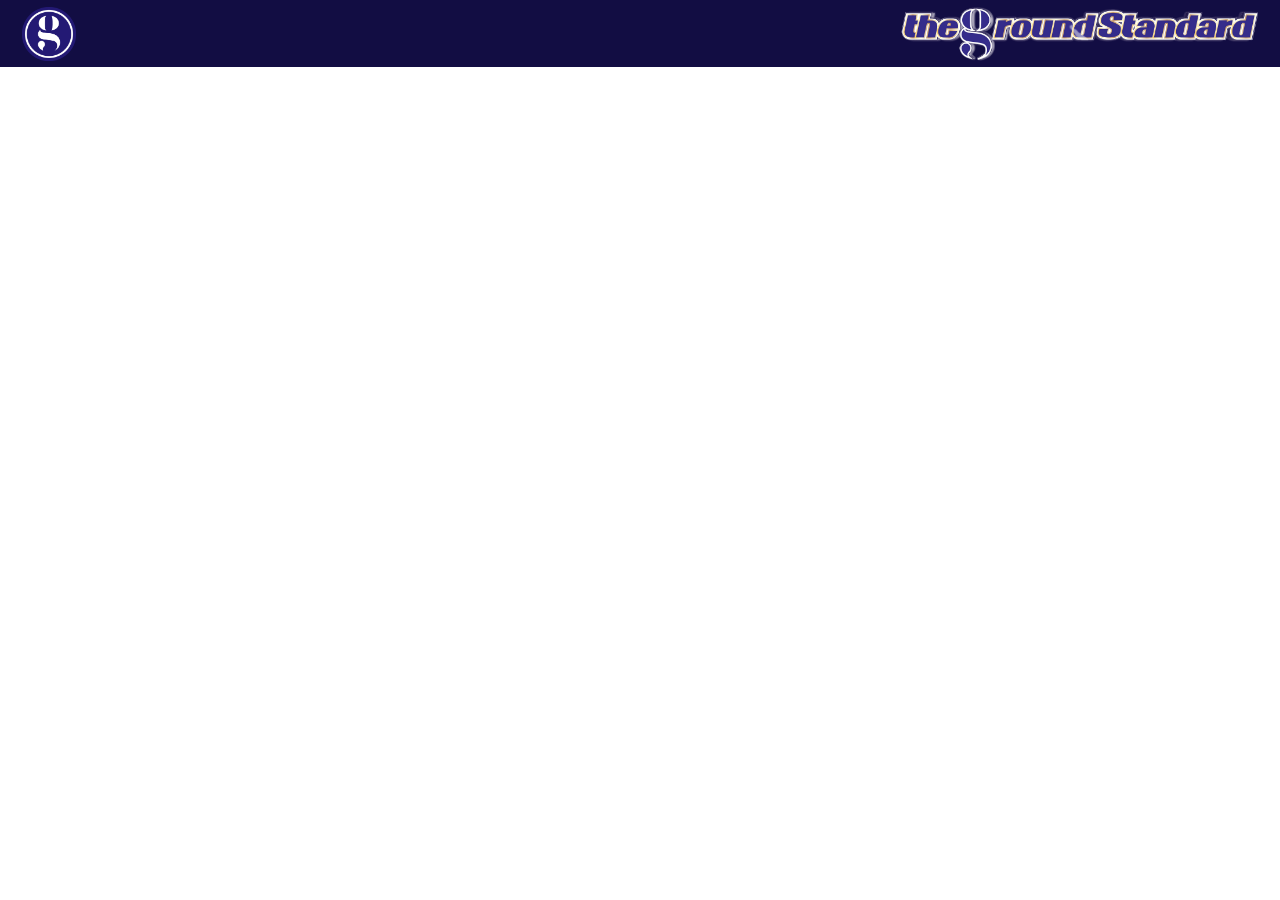
==== about.html @ aeecc979 "patners and about page" ====
<!DOCTYPE html>
<html lang="en">
<head>
    <meta charset="UTF-8">
    <meta name="viewport" content="width=device-width, initial-scale=1.0">
    <title>About</title>
    <link rel="stylesheet" href="https://stackpath.bootstrapcdn.com/bootstrap/4.5.2/css/bootstrap.min.css">
    <link rel="stylesheet" href="patners.css">
    <script src="https://d3js.org/d3.v5.min.js"></script>
</head>
<body>
    <nav class="navbar">
        <a href="navbar-brand">
            <img src="images/gsn.logostamp_blue.png" alt="" class="img-logo">
        </a>

        <ul class="navbar-nav">
            <li class="nav-item">
                <a href="" class="nav-item">
                   <!-- theGroundStandard -->
                   <img src="images/wall-logo_small.jpg" alt="logo-2" class="img-logo">
                </a>
            </li>
        </ul>
    </nav>
</body>
</html>
---- patners.css ----
:root {
    --primary: #120D43;
    --secondary: #178BF6;
    --tertiary: #DBBA24;
    --white:#fff;
}

body {
    box-sizing: border-box;
    margin: 0;
    font-size: calc(0.8em + 1vh);
}


.navbar {
    background-color: var(--primary);
    padding: 0.3em 1em;
    display: flex;
    align-items: center;
}

.navbar-nav {
    list-style: none;
    margin: 0px;
}

.navbar-nav > li {
    list-style-type: none;
}

.navbar-nav > li > a {
    text-decoration:none;
    color:var(--white);
}

.card {
    font-size: 0.9rem;
    height: 20vh;
    margin-bottom: 1em;
    padding:2px;
}

.item {
    margin:0;
}
.item > span {
    font-weight: 600;
}
/* helper styles */
.img-logo {
    height: 6vh;
    mix-blend-mode: screen;
}
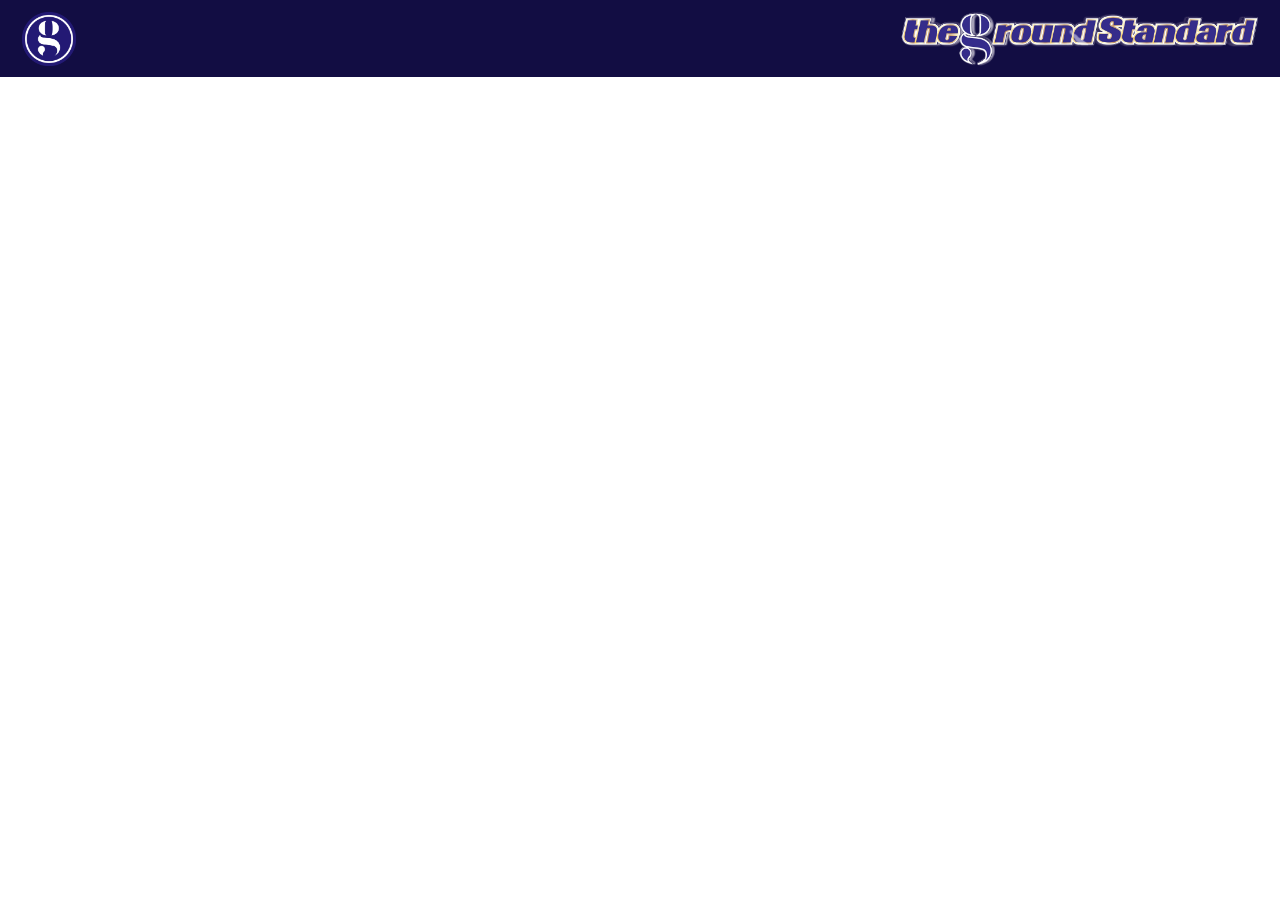
==== commit da7514dd: "navbar styling" ====
--- a/about.html
+++ b/about.html
@@ -6,11 +6,12 @@
     <title>About</title>
     <link rel="stylesheet" href="https://stackpath.bootstrapcdn.com/bootstrap/4.5.2/css/bootstrap.min.css">
     <link rel="stylesheet" href="patners.css">
+    <link rel="stylesheet" href="navbar.css">
     <script src="https://d3js.org/d3.v5.min.js"></script>
 </head>
 <body>
     <nav class="navbar">
-        <a href="navbar-brand">
+        <a class="navbar-brand">
             <img src="images/gsn.logostamp_blue.png" alt="" class="img-logo">
         </a>
 
--- a/patners.css
+++ b/patners.css
@@ -1,8 +1,11 @@
 :root {
     --primary: #120D43;
+    --primary-light:#A982C3;
     --secondary: #178BF6;
     --tertiary: #DBBA24;
     --white:#fff;
+    --black:#4F5153;
+    --gray:#d4d4d4;
 }
 
 body {
@@ -11,42 +14,66 @@
     font-size: calc(0.8em + 1vh);
 }
 
-
-.navbar {
-    background-color: var(--primary);
-    padding: 0.3em 1em;
-    display: flex;
-    align-items: center;
-}
-
-.navbar-nav {
-    list-style: none;
-    margin: 0px;
-}
-
-.navbar-nav > li {
-    list-style-type: none;
-}
-
-.navbar-nav > li > a {
-    text-decoration:none;
-    color:var(--white);
+.row > .col-md-4 {
+    padding:0px 8px !important;
+    margin-bottom: 0.5em;
 }
 
 .card {
     font-size: 0.9rem;
-    height: 20vh;
+    overflow: auto;
     margin-bottom: 1em;
-    padding:2px;
+    padding: 0em;
+    border-radius: 8px;
+    box-shadow: 2px 2px 0.1em #ddd;
+    height: 100%;
+}
+
+.card-content {
+    display: flex;
+    /* justify-content: space-between; */
+    align-items: center;
+    flex-direction: row;
+}
+
+.card-h {
+    border-bottom: 1px;
+    border-top: 0px;
+    border-left: 0px;
+    border-right: 0px;
+    border-style: solid;
+    border-color: var(--gray);
+    padding: 0.2em 0.5em;
+    margin: 0.2em 0.8em;
+}
+
+.card-h > p {
+    margin-left: 4em;
+    margin-bottom:0;
+    color:var(--primary-light);
+}
+
+.card-info {
+    padding: 0.2em 1em;
 }
 
 .item {
     margin:0;
 }
+
 .item > span {
     font-weight: 600;
 }
+
+.link {
+    color: var(--black);
+}
+
 /* helper styles */
+.img {
+    height: 6vh;
+    margin-right: 1em;
+}
 .img-logo {
     height: 6vh;
     mix-blend-mode: screen;
--- a/navbar.css
+++ b/navbar.css
@@ -0,0 +1,31 @@
+
+.navbar {
+    background-color: var(--primary);
+    padding: 0.3em 1em;
+    display: flex;
+    align-items: center;
+}
+
+.navbar-nav {
+    list-style: none;
+    margin: 0px;
+}
+
+.navbar-nav > li {
+    list-style-type: none;
+}
+
+.navbar-nav > li > a {
+    text-decoration:none;
+    color:var(--white);
+}
+
+.navbar-brand {
+    display: none;
+}
+
+@media (min-width:50em) {
+    .navbar-brand {
+        display: block;
+    }
+}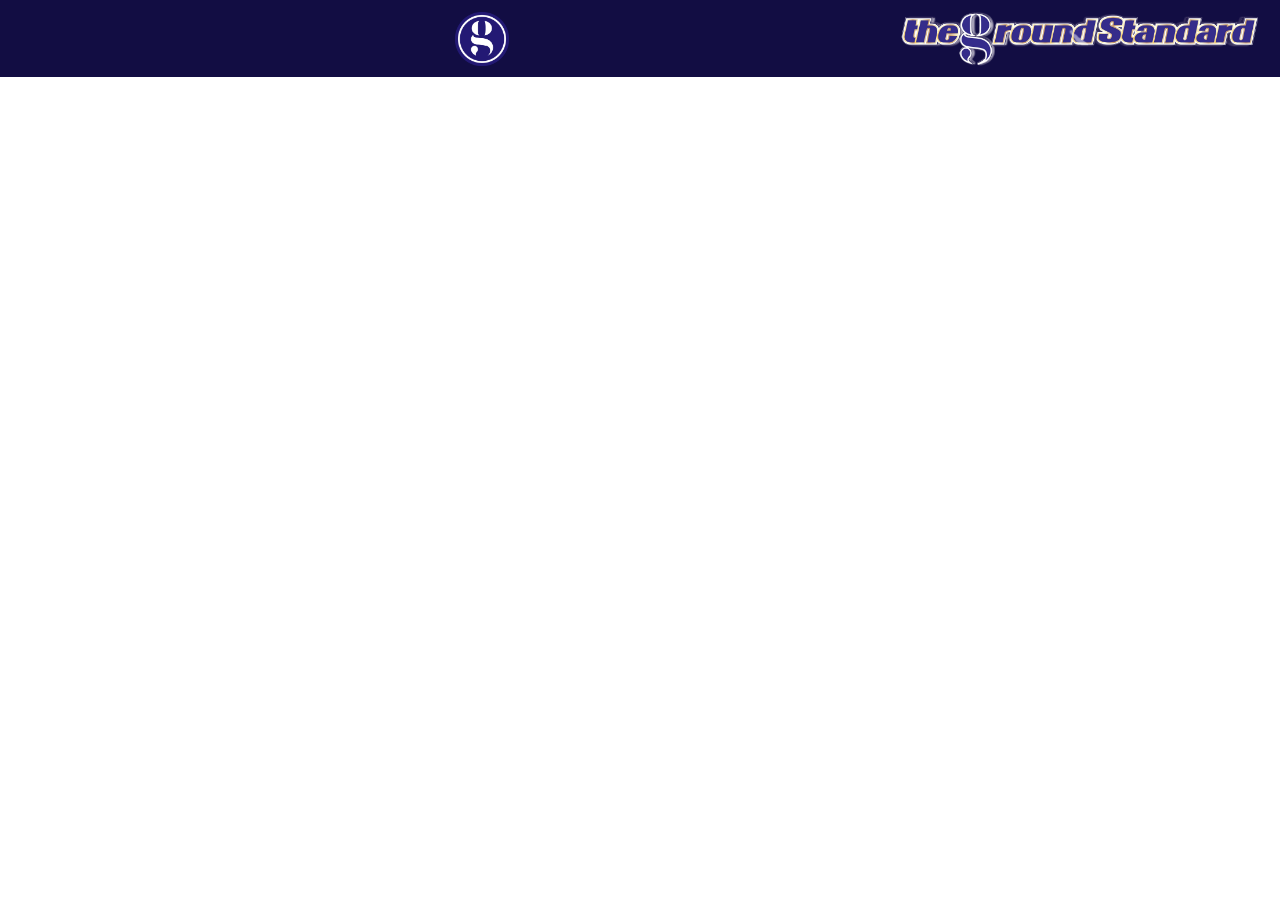
==== commit 3c8c7303: "updated links and directions tabs" ====
--- a/about.html
+++ b/about.html
@@ -11,13 +11,13 @@
 </head>
 <body>
     <nav class="navbar">
-        <a class="navbar-brand">
+        <a class="navbar-brand" href="">
             <img src="images/gsn.logostamp_blue.png" alt="" class="img-logo">
         </a>
 
         <ul class="navbar-nav">
             <li class="nav-item">
-                <a href="" class="nav-item">
+                <a href="index.html" class="nav-item">
                    <!-- theGroundStandard -->
                    <img src="images/wall-logo_small.jpg" alt="logo-2" class="img-logo">
                 </a>
--- a/patners.css
+++ b/patners.css
@@ -14,7 +14,7 @@
     font-size: calc(0.8em + 1vh);
 }
 
-.row > .col-md-4 {
+.row > .col-md-3 {
     padding:0px 8px !important;
     margin-bottom: 0.5em;
 }
@@ -26,7 +26,7 @@
     padding: 0em;
     border-radius: 8px;
     box-shadow: 2px 2px 0.1em #ddd;
-    height: 100%;
+    height: 90%;
 }
 
 .card-content {
@@ -44,7 +44,9 @@
     border-style: solid;
     border-color: var(--gray);
     padding: 0.2em 0.5em;
-    margin: 0.2em 0.8em;
+    /* margin: 0.2em 0.8em; */
+    background-color: var(--gray);
+    height: 40%;
 }
 
 .card-h > p {
@@ -65,6 +67,13 @@
     font-weight: 600;
 }
 
+.item .btn {
+    /* background-color: #7c6a88af; */
+    color: white;
+    margin-right: 0.8em;
+    margin-top: 0.2em;
+}
+
 .link {
     color: var(--black);
 }
--- a/navbar.css
+++ b/navbar.css
@@ -1,3 +1,14 @@
+
+:root {
+    --primary: #120D43;
+    --secondary: #178BF6;
+    --tertiary: #DBBA24;
+    --white:#fff;
+    --gray:rgba(234,237,239,.85);
+    --gray-2:#f7f8f9;
+    --black:#434a54;
+    --header-color:#9a9fa7;
+}
 
 .navbar {
     background-color: var(--primary);
@@ -9,6 +20,7 @@
 .navbar-nav {
     list-style: none;
     margin: 0px;
+    margin-left: 30%;
 }
 
 .navbar-nav > li {
@@ -24,8 +36,21 @@
     display: none;
 }
 
+.img-logo {
+    height: 6vh;
+    mix-blend-mode: screen;
+}
+
 @media (min-width:50em) {
+    .navbar{
+        justify-content: right;
+    }
     .navbar-brand {
         display: block;
     }
+
+    .navbar-nav{    
+        justify-content: start;
+        margin-left: 30%;
+    }
 }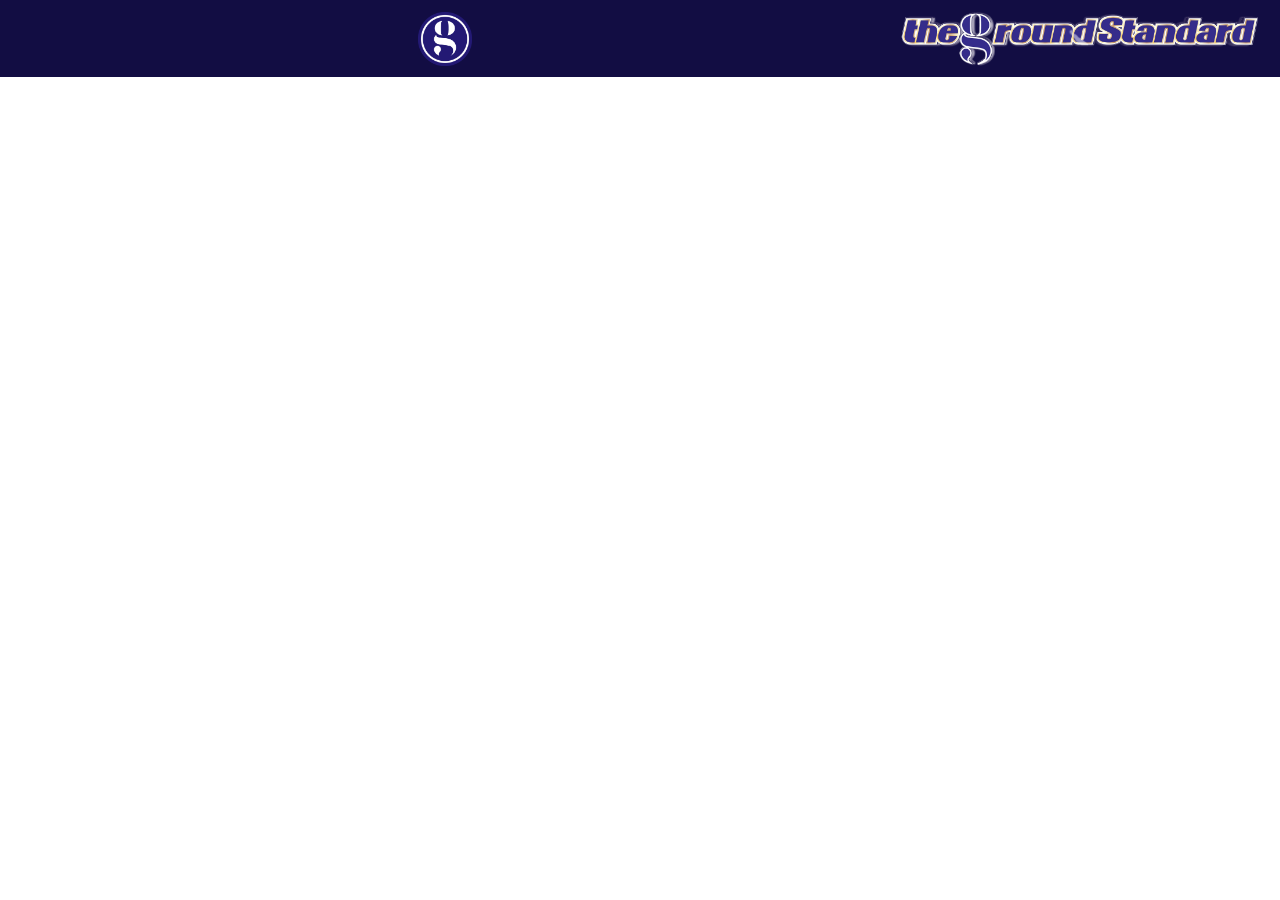
==== commit 3f20c344: "resizing the grid templates and reorganizing files" ====
--- a/about.html
+++ b/about.html
@@ -5,8 +5,8 @@
     <meta name="viewport" content="width=device-width, initial-scale=1.0">
     <title>About</title>
     <link rel="stylesheet" href="https://stackpath.bootstrapcdn.com/bootstrap/4.5.2/css/bootstrap.min.css">
-    <link rel="stylesheet" href="patners.css">
-    <link rel="stylesheet" href="navbar.css">
+    <link rel="stylesheet" href="css/patners.css">
+    <link rel="stylesheet" href="css/navbar.css">
     <script src="https://d3js.org/d3.v5.min.js"></script>
 </head>
 <body>
--- a/css/patners.css
+++ b/css/patners.css
@@ -0,0 +1,112 @@
+:root {
+    --primary: #120D43;
+    --primary-light:#A982C3;
+    --secondary: #178BF6;
+    --tertiary: #DBBA24;
+    --white:#fff;
+    --black:#4F5153;
+    --gray:#d4d4d4;
+}
+
+body {
+    box-sizing: border-box;
+    margin: 0;
+    font-size: calc(0.8em + 1vh);
+}
+
+.row > .col-md-4 {
+    padding:0px 8px !important;
+    margin-bottom: 0.5em;
+}
+
+.partners {
+    display: grid;
+    grid-template-columns: repeat(auto-fill, minmax(350px, 1fr));
+    grid-template-rows: 1fr;
+    grid-gap:1rem;
+    grid-auto-flow: dense;
+}
+
+.card {
+    font-size: 0.9rem;
+    overflow: auto;
+    line-height: 1.3;
+    /* margin-bottom: 1em; */
+    padding: 0em;
+    border-radius: 8px;
+    box-shadow: 2px 2px 0.1em #ddd;
+    /* height: auto; */
+}
+
+.card-content {
+    display: flex;
+    /* justify-content: space-between; */
+    align-items: center;
+    flex-direction: row;
+}
+
+.card-h {
+    border-bottom: 1px;
+    border-top: 0px;
+    border-left: 0px;
+    border-right: 0px;
+    border-style: solid;
+    border-color: var(--gray);
+    padding: 0.2em 0.5em;
+    /* margin: 0.2em 0.8em; */
+    background-color: var(--gray);
+    /* height: auto */
+}
+
+.card-h > p {
+    margin-left: 4em;
+    margin-bottom:0;
+    color:var(--primary-light);
+}
+
+.card-info {
+    padding: 0.2em 1em;
+}
+
+.item {
+    margin:0;
+}
+
+.item > span {
+    font-weight: 600;
+}
+
+.item:first-child {
+    /* margin-bottom: 0.1em; */
+}
+.item:last-child {
+    /* position: absolute; */
+    /* bottom: 0; */
+    display: flex;
+}
+
+.item .btn {
+    /* background-color: #7c6a88af; */
+    color: white;
+    margin-right: 0.8em;
+    margin-top: 0.2em;
+    margin-bottom: 1em;
+    font-size: 0.8em;
+    text-transform: uppercase;
+    padding: .2rem .4rem;
+    line-height: 1.2;
+}
+
+.link {
+    color: var(--black);
+}
+
+/* helper styles */
+.img {
+    height: 6vh;
+    margin-right: 1em;
+}
+.img-logo {
+    height: 6vh;
+    mix-blend-mode: screen;
+}--- a/css/navbar.css
+++ b/css/navbar.css
@@ -0,0 +1,62 @@
+
+:root {
+    --primary: #120D43;
+    --secondary: #178BF6;
+    --tertiary: #DBBA24;
+    --white:#fff;
+    --gray:rgba(234,237,239,.85);
+    --gray-2:#f7f8f9;
+    --black:#434a54;
+    --header-color:#9a9fa7;
+}
+
+.navbar {
+    background-color: var(--primary);
+    padding: 0.3em 1em;
+    display: flex;
+    align-items: center;
+    justify-content: center;
+}
+
+.navbar-nav {
+    list-style: none;
+    margin: 0px;
+    margin-left: 0%;
+}
+
+.navbar-nav > li {
+    list-style-type: none;
+}
+
+.navbar-nav > li > a {
+    text-decoration:none;
+    color:var(--white);
+}
+
+.navbar-brand {
+    display: none;
+}
+
+.img-logo {
+    height: 6vh;
+    mix-blend-mode: screen;
+}
+
+.btn-cust {
+    text-transform: uppercase;
+    font-size: 0.7em;
+}
+
+@media (min-width:50em) {
+    .navbar{
+        justify-content: right;
+    }
+    .navbar-brand {
+        display: block;
+    }
+
+    .navbar-nav{    
+        justify-content: start;
+        margin-left: 33%;
+    }
+}